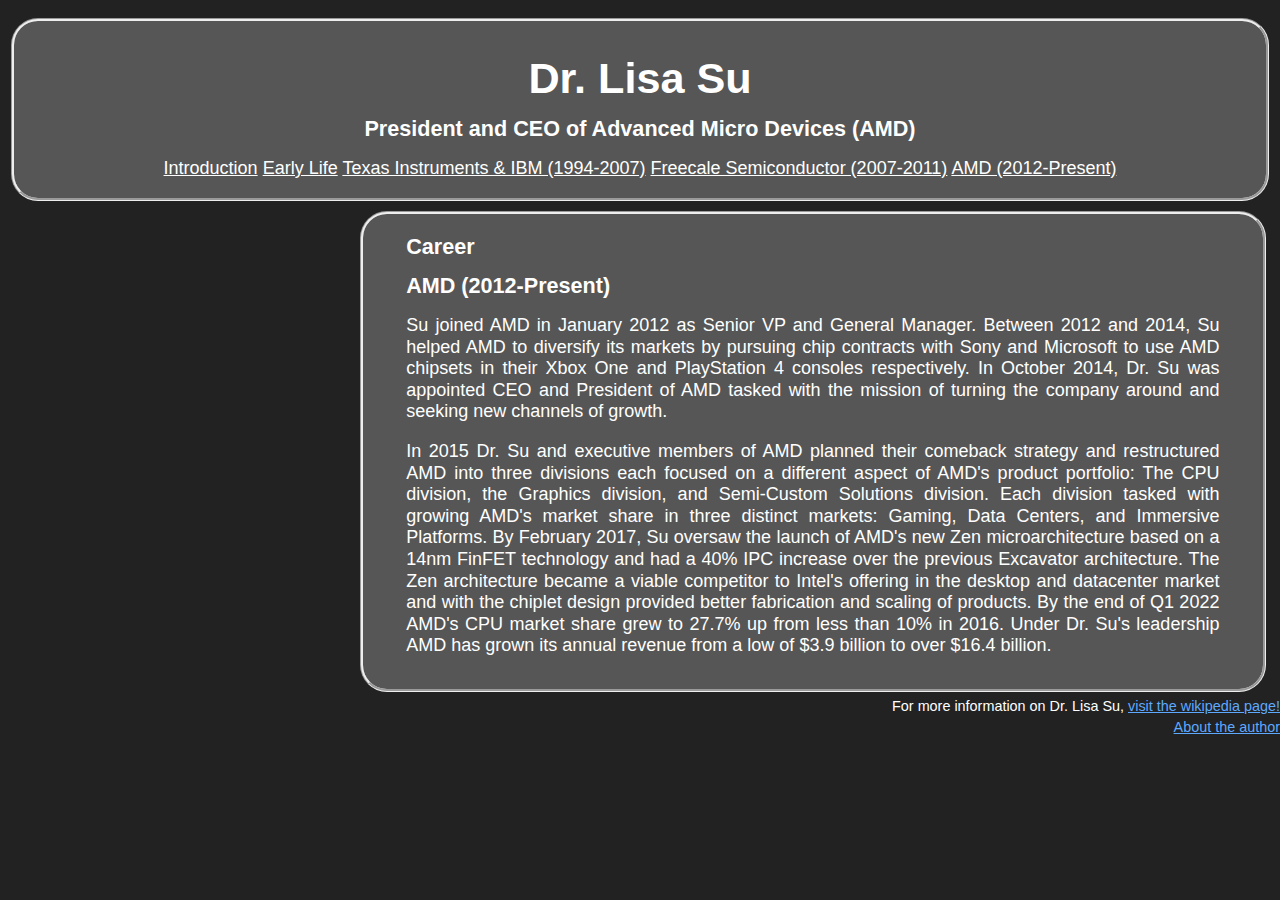
==== Career-AMD.html @ 7fa65c1a "Setup 6 sites and nav" ====
<!DOCTYPE html>
<html lang="en">
<head>
    <meta charset="UTF-8">
    <meta http-equiv="X-UA-Compatible" content="IE=edge">
    <meta name="viewport" content="width=device-width, initial-scale=1.0">
    <title>Tribute Page to Dr. Lisa Su</title>
    <link rel="stylesheet" href="css/main.css">
</head>
<body>
    <header>
        <h1>Dr. Lisa Su</h1>
        <h2>President and CEO of Advanced Micro Devices &lpar;AMD&rpar;</h2>
        <nav>
            <a href="index.html#intro">Introduction</a>
            <a href="earlylife.html">Early Life</a>
            <a href="Career-IBM.html">Texas Instruments &amp; IBM &lpar;1994-2007&rpar;</a>
            <a href="Career-FreeScale.html">Freecale Semiconductor &lpar;2007-2011&rpar;</a>
            <a href="Career-AMD.html">AMD &lpar;2012-Present&rpar;</a>
        </nav>   
    </header>
    <main>
        <div class="segm">
            <h2>Career</h2> 
            <h2>AMD &lpar;2012-Present&rpar;</h2>
            <p>
                Su joined AMD in January 2012 as Senior VP and General Manager. Between 2012 and 2014, Su helped AMD
                to diversify its markets by pursuing chip contracts with Sony and Microsoft to use AMD chipsets in 
                their Xbox One and PlayStation 4 consoles respectively. In October 2014, Dr. Su was appointed CEO and
                President of AMD tasked with the mission of turning the company around and seeking new channels of growth.   
            </p>
            <p>
                In 2015 Dr. Su and executive members of AMD planned their comeback strategy and restructured AMD into 
                three divisions each focused on a different aspect of AMD&apos;s product portfolio: The CPU division, the Graphics division,
                and Semi-Custom Solutions division. Each division tasked with growing AMD&apos;s market share in three distinct markets: 
                Gaming, Data Centers, and Immersive Platforms. By February 2017, Su oversaw the launch of AMD&apos;s new Zen 
                microarchitecture based on a 14nm FinFET technology and had a 40% IPC increase over the previous Excavator architecture. 
                The Zen architecture became a viable competitor to Intel&apos;s offering in the desktop and datacenter market and with the 
                chiplet design provided better fabrication and scaling of products. By the end of Q1 2022 AMD&apos;s CPU market share 
                grew to 27.7% up from less than 10% in 2016. Under Dr. Su&apos;s leadership AMD has grown its annual revenue from a low
                of $3.9 billion to over $16.4 billion. 
            </p>
        </div>            
    </main>
    <footer>For more information on Dr. Lisa Su, <a id="Wikilink" href="https://en.wikipedia.org/wiki/Lisa_Su" alt="Wiki page of Dr. Lisa Su">visit the wikipedia page!</a>
        <br>
        <a id="Wikilink" href="Author.html" alt="About the Author">About the author</a>
    </footer>
</body>
</html>
---- css/main.css ----
body {
    font-family: sans-serif;
    font-size: 18px;
    color: #ffffff;
    background-color: #222222;
    line-height: 1.2em;
    margin: 1em 0em 1em;
    width: 1280px;
}
header {
    padding: 1em;
    text-align: center;
    border-style: groove;
    background-color: #565656;
    margin: 0.6em;
    border-radius: 1.5em;
}
header a{
    color: #ffffff;
}
body h1 {
    font-size: 2.4em;
}
body h2 {
    font-size: 1.2em;
}
body img{
    margin-left: 0.6em;
    margin-right: 2em;
    float: left;
    border-style: groove;
    border-radius: 1.5em;
    background-color: #565656;
    max-height: 18em;
}
footer{
    font-size: 0.8em;
    text-align: right;
}
.segm {
    display: block;
    border-style: groove;
    border-radius: 1.5em;
    background-color: #565656;
    margin: 0.2em 0.8em 0.2em 20em;
    text-align: justify;
    padding: 0.2em 2.4em 0.8em 2.4em;
}
#intro {
    display: block;
    border-style: groove;
    border-radius: 1.5em;
    background-color: #565656;
    margin: 0.2em 0.8em 0.2em 20em;
    text-align: justify;
    padding: 0.2em 2.4em 0.8em 2.4em;
}
#Wikilink {
    color: #5da9ff;
    background-color: transparent;
}
.emph {font-weight: bold;
}
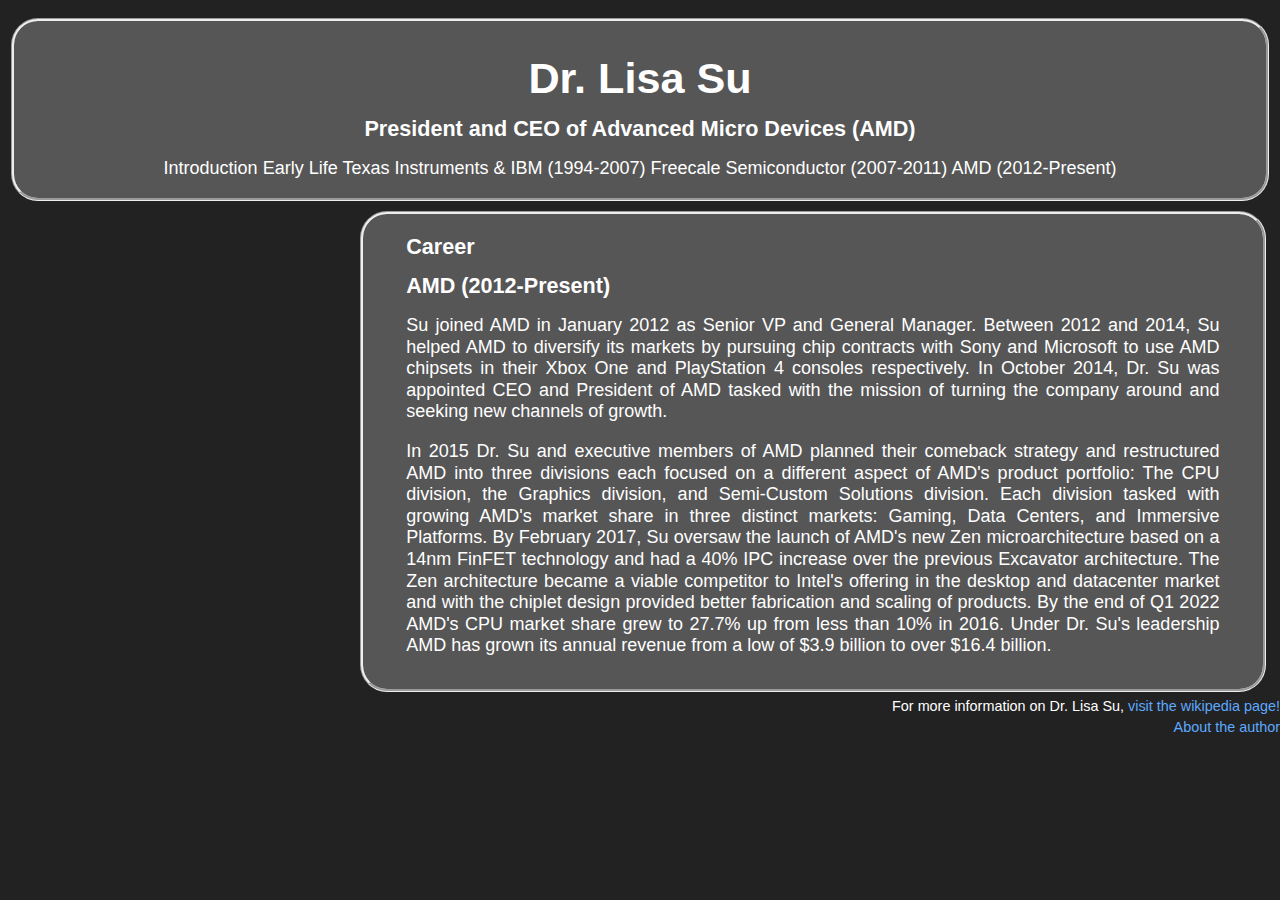
==== commit 9aa7fd5e: "Navbar" ====
--- a/Career-AMD.html
+++ b/Career-AMD.html
@@ -42,9 +42,9 @@
             </p>
         </div>            
     </main>
-    <footer>For more information on Dr. Lisa Su, <a id="Wikilink" href="https://en.wikipedia.org/wiki/Lisa_Su" alt="Wiki page of Dr. Lisa Su">visit the wikipedia page!</a>
+    <footer>For more information on Dr. Lisa Su, <a class="highlight" href="https://en.wikipedia.org/wiki/Lisa_Su" alt="Wiki page of Dr. Lisa Su">visit the wikipedia page!</a>
         <br>
-        <a id="Wikilink" href="Author.html" alt="About the Author">About the author</a>
+        <a class="highlight" href="Author.html" alt="About the Author">About the author</a>
     </footer>
 </body>
 </html>--- a/css/main.css
+++ b/css/main.css
@@ -18,10 +18,10 @@
 header a{
     color: #ffffff;
 }
-body h1 {
+body h1{
     font-size: 2.4em;
 }
-body h2 {
+body h2{
     font-size: 1.2em;
 }
 body img{
@@ -37,6 +37,22 @@
     font-size: 0.8em;
     text-align: right;
 }
+#navibar {
+    list-style-type: none;
+}
+#navibar li{
+    display: inline;
+    border-radius: 2px;
+    background-color: #222222;
+    color:#ffffff
+    padding: 5px;
+    margin: 0px;
+}
+#navibar a:hover{
+   color: #222222;
+   background-color: #ffffff; 
+}
+
 .segm {
     display: block;
     border-style: groove;
@@ -55,9 +71,14 @@
     text-align: justify;
     padding: 0.2em 2.4em 0.8em 2.4em;
 }
-#Wikilink {
+.highlight {
     color: #5da9ff;
     background-color: transparent;
 }
 .emph {font-weight: bold;
 }
+a:link {
+    text-decoration: none;
+}
+
+
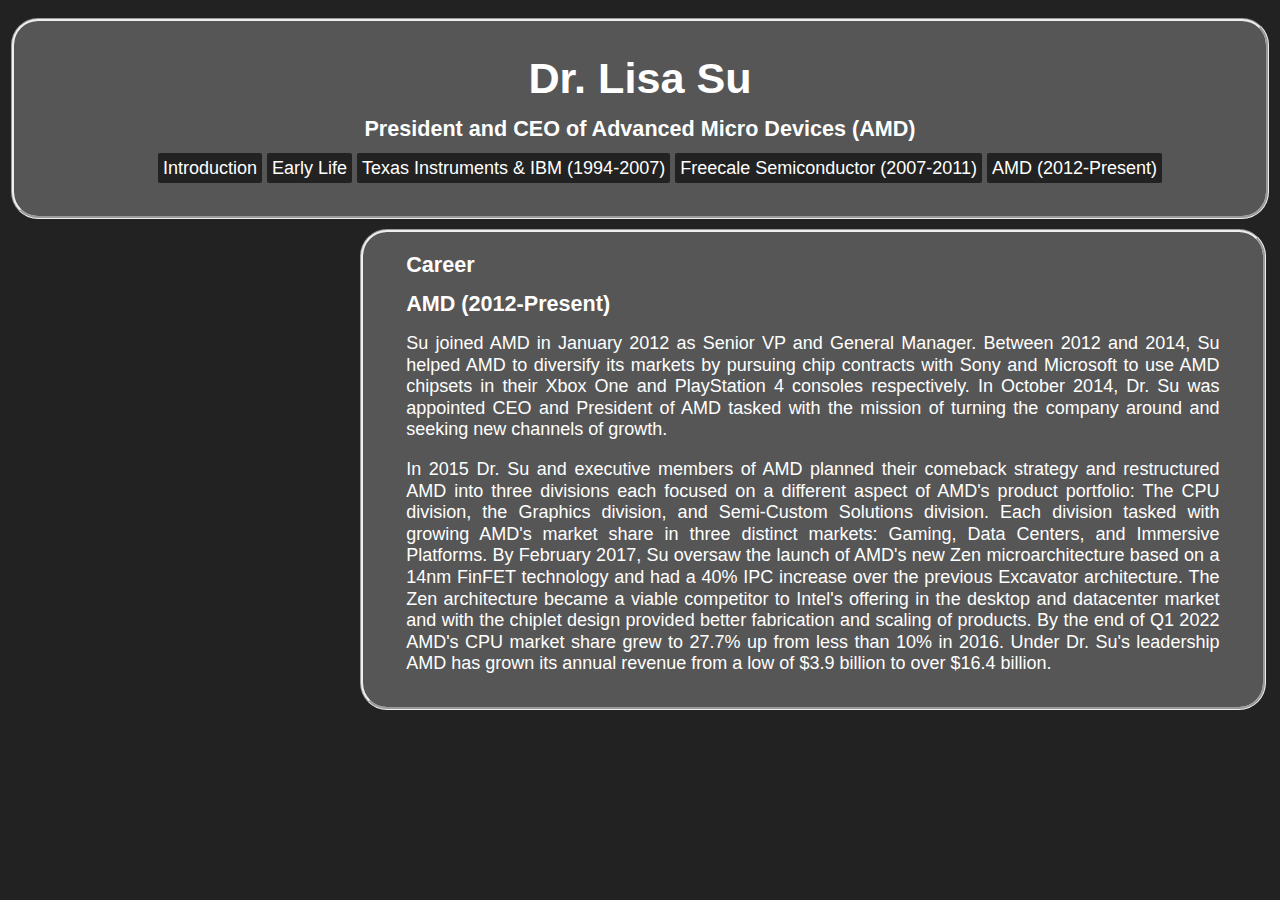
==== commit a30e2231: "Continued progress" ====
--- a/Career-AMD.html
+++ b/Career-AMD.html
@@ -6,18 +6,19 @@
     <meta name="viewport" content="width=device-width, initial-scale=1.0">
     <title>Tribute Page to Dr. Lisa Su</title>
     <link rel="stylesheet" href="css/main.css">
+    <link rel="icon" href="images/favicon.ico" type="image/x-icon">
 </head>
 <body>
     <header>
         <h1>Dr. Lisa Su</h1>
         <h2>President and CEO of Advanced Micro Devices &lpar;AMD&rpar;</h2>
-        <nav>
-            <a href="index.html#intro">Introduction</a>
-            <a href="earlylife.html">Early Life</a>
-            <a href="Career-IBM.html">Texas Instruments &amp; IBM &lpar;1994-2007&rpar;</a>
-            <a href="Career-FreeScale.html">Freecale Semiconductor &lpar;2007-2011&rpar;</a>
-            <a href="Career-AMD.html">AMD &lpar;2012-Present&rpar;</a>
-        </nav>   
+        <ul id="navibar">
+            <li><a href="index.html#intro">Introduction</a></li>
+            <li><a href="earlylife.html">Early Life</a></li>
+            <li><a href="Career-IBM.html">Texas Instruments &amp; IBM &lpar;1994-2007&rpar;</a></li>
+            <li><a href="Career-FreeScale.html">Freecale Semiconductor &lpar;2007-2011&rpar;</a></li>
+            <li><a href="Career-AMD.html">AMD &lpar;2012-Present&rpar;</a></li>
+        </ul>
     </header>
     <main>
         <div class="segm">
--- a/css/main.css
+++ b/css/main.css
@@ -32,10 +32,14 @@
     border-radius: 1.5em;
     background-color: #565656;
     max-height: 18em;
+    width: 18em;
 }
 footer{
     font-size: 0.8em;
     text-align: right;
+    position: fixed;
+    bottom: 20px;
+    left: 1280px;
 }
 #navibar {
     list-style-type: none;
@@ -44,7 +48,7 @@
     display: inline;
     border-radius: 2px;
     background-color: #222222;
-    color:#ffffff
+    color:#ffffff;
     padding: 5px;
     margin: 0px;
 }
